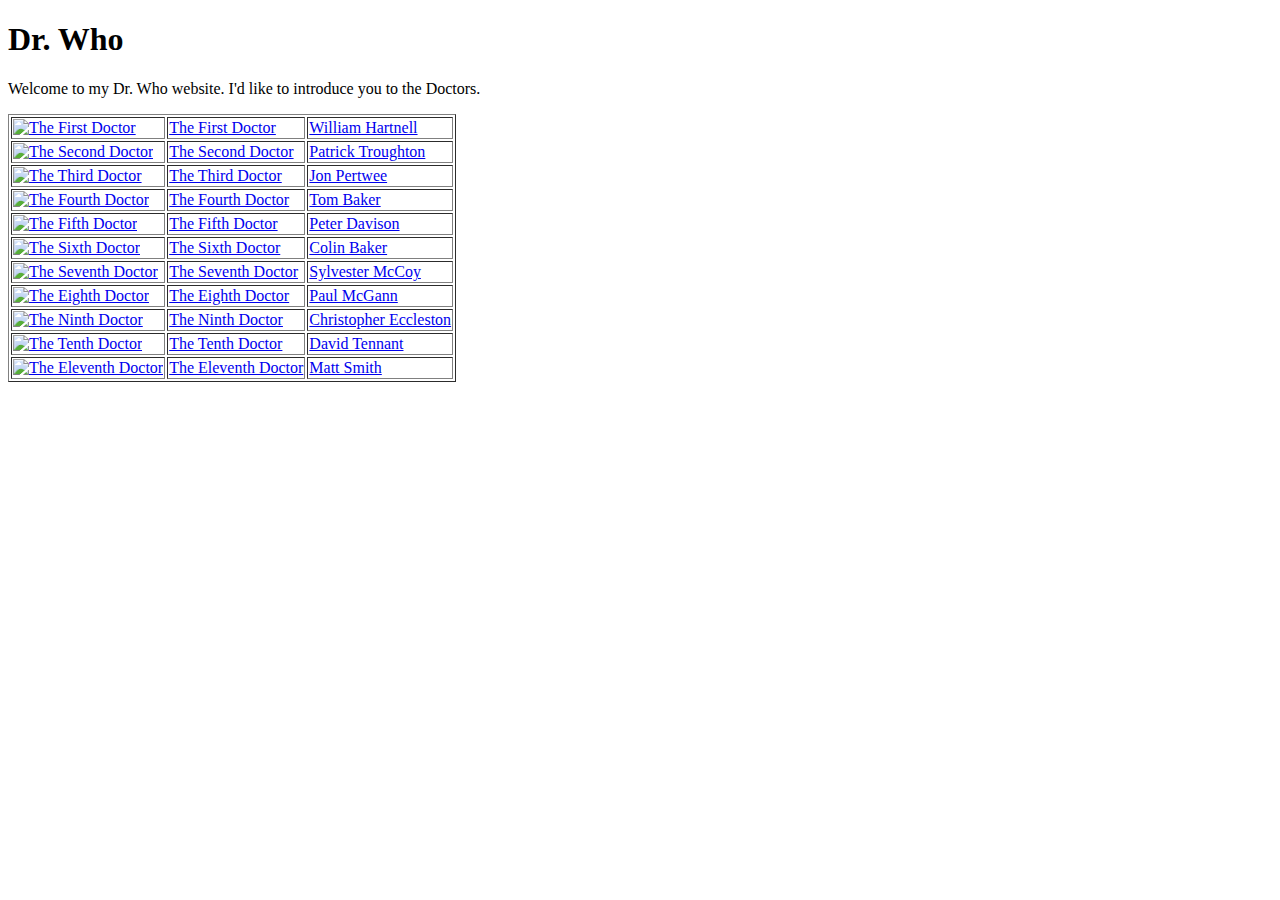
==== index.html @ 142bd5a9 "2012-10-12" ====
<!DOCTYPE html PUBLIC "-//W3C//DTD XHTML 1.0 Transitional//EN" "http://www.w3.org/TR/xhtml1/DTD/xhtml1-transitional.dtd">
<html xmlns="http://www.w3.org/1999/xhtml">
	<head>
		<meta http-equiv="Content-Type" content="text/html; charset=utf-8" />
		<title>Dr. Who Website</title>
	</head>

	<body>
		
		<h1>Dr. Who</h1>
		
		<p>Welcome to my Dr. Who website.  I'd like to introduce you to the Doctors.</p>
		
		<table border="1">
			
			<tr>
				<td><a href="doctor-who-01.html"><img src="research/images/150/doctor-who-01.jpeg" width="150" height="150" alt="The First Doctor" /></a></td>
				<td><a href="doctor-who-01.html">The First Doctor</a></td>
				<td><a href="doctor-who-01.html">William Hartnell</a></td>
			</tr>
			
			<tr>
				<td><a href="doctor-who-02.html"><img src="research/images/150/doctor-who-02.jpeg" width="150" height="150" alt="The Second Doctor" /></a></td>
				<td><a href="doctor-who-02.html">The Second Doctor</a></td>
				<td><a href="doctor-who-02.html">Patrick Troughton</a></td>
			</tr>
			
			<tr>
				<td><a href="doctor-who-03.html"><img src="research/images/150/doctor-who-03.jpeg" width="150" height="150" alt="The Third Doctor" /></a></td>
				<td><a href="doctor-who-03.html">The Third Doctor</a></td>
				<td><a href="doctor-who-03.html">Jon Pertwee</a></td>
			</tr>
			
			<tr>
				<td><a href="doctor-who-04.html"><img src="research/images/150/doctor-who-04.jpeg" width="150" height="150" alt="The Fourth Doctor" /></a></td>
				<td><a href="doctor-who-04.html">The Fourth Doctor</a></td>
				<td><a href="doctor-who-04.html">Tom Baker</a></td>
			</tr>

			<tr>
				<td><a href="doctor-who-05.html"><img src="research/images/150/doctor-who-05.jpeg" width="150" height="150" alt="The Fifth Doctor" /></a></td>
				<td><a href="doctor-who-05.html">The Fifth Doctor</a></td>
				<td><a href="doctor-who-05.html">Peter Davison</a></td>
			</tr>	

			<tr>
				<td><a href="doctor-who-06.html"><img src="research/images/150/doctor-who-06.jpeg" width="150" height="150" alt="The Sixth Doctor" /></a></td>
				<td><a href="doctor-who-06.html">The Sixth Doctor</a></td>
				<td><a href="doctor-who-06.html">Colin Baker</a></td>
			</tr>	

			<tr>
				<td><a href="doctor-who-07.html"><img src="research/images/150/doctor-who-07.jpeg" width="150" height="150" alt="The Seventh Doctor" /> </a></td>
				<td><a href="doctor-who-07.html">The Seventh Doctor</a></td>
				<td><a href="doctor-who-07.html">Sylvester McCoy</a></td>
			</tr>

			<tr>
				<td><a href="doctor-who-08.html"><img src="research/images/150/doctor-who-08.jpeg" width="150" height="150" alt="The Eighth Doctor" /></a></td>
				<td><a href="doctor-who-08.html">The Eighth Doctor</a></td>
				<td><a href="doctor-who-08.html">Paul McGann</a></td>
			</tr>

			<tr>
				<td><a href="doctor-who-09.html"><img src="research/images/150/doctor-who-09.jpeg" width="150" height="150" alt="The Ninth Doctor" /></a></td>
				<td><a href="doctor-who-09.html">The Ninth Doctor</a></td>
				<td><a href="doctor-who-09.html">Christopher Eccleston</a></td>
			</tr>

			<tr>
				<td><a href="doctor-who-10.html"><img src="research/images/150/doctor-who-10.jpeg" width="150" height="150" alt="The Tenth Doctor" /></a></td>
				<td><a href="doctor-who-10.html">The Tenth Doctor</a></td>
				<td><a href="doctor-who-10.html">David Tennant</a></td>
			</tr>

			<tr>
				<td><a href="doctor-who-11.html"><img src="research/images/150/doctor-who-11.jpeg" width="150" height="150" alt="The Eleventh Doctor" /></a></td>
				<td><a href="doctor-who-11.html">The Eleventh Doctor
				<td><a href="doctor-who-11.html">Matt Smith</a></td>
			</tr>

		</table>	
	</body>
</html>
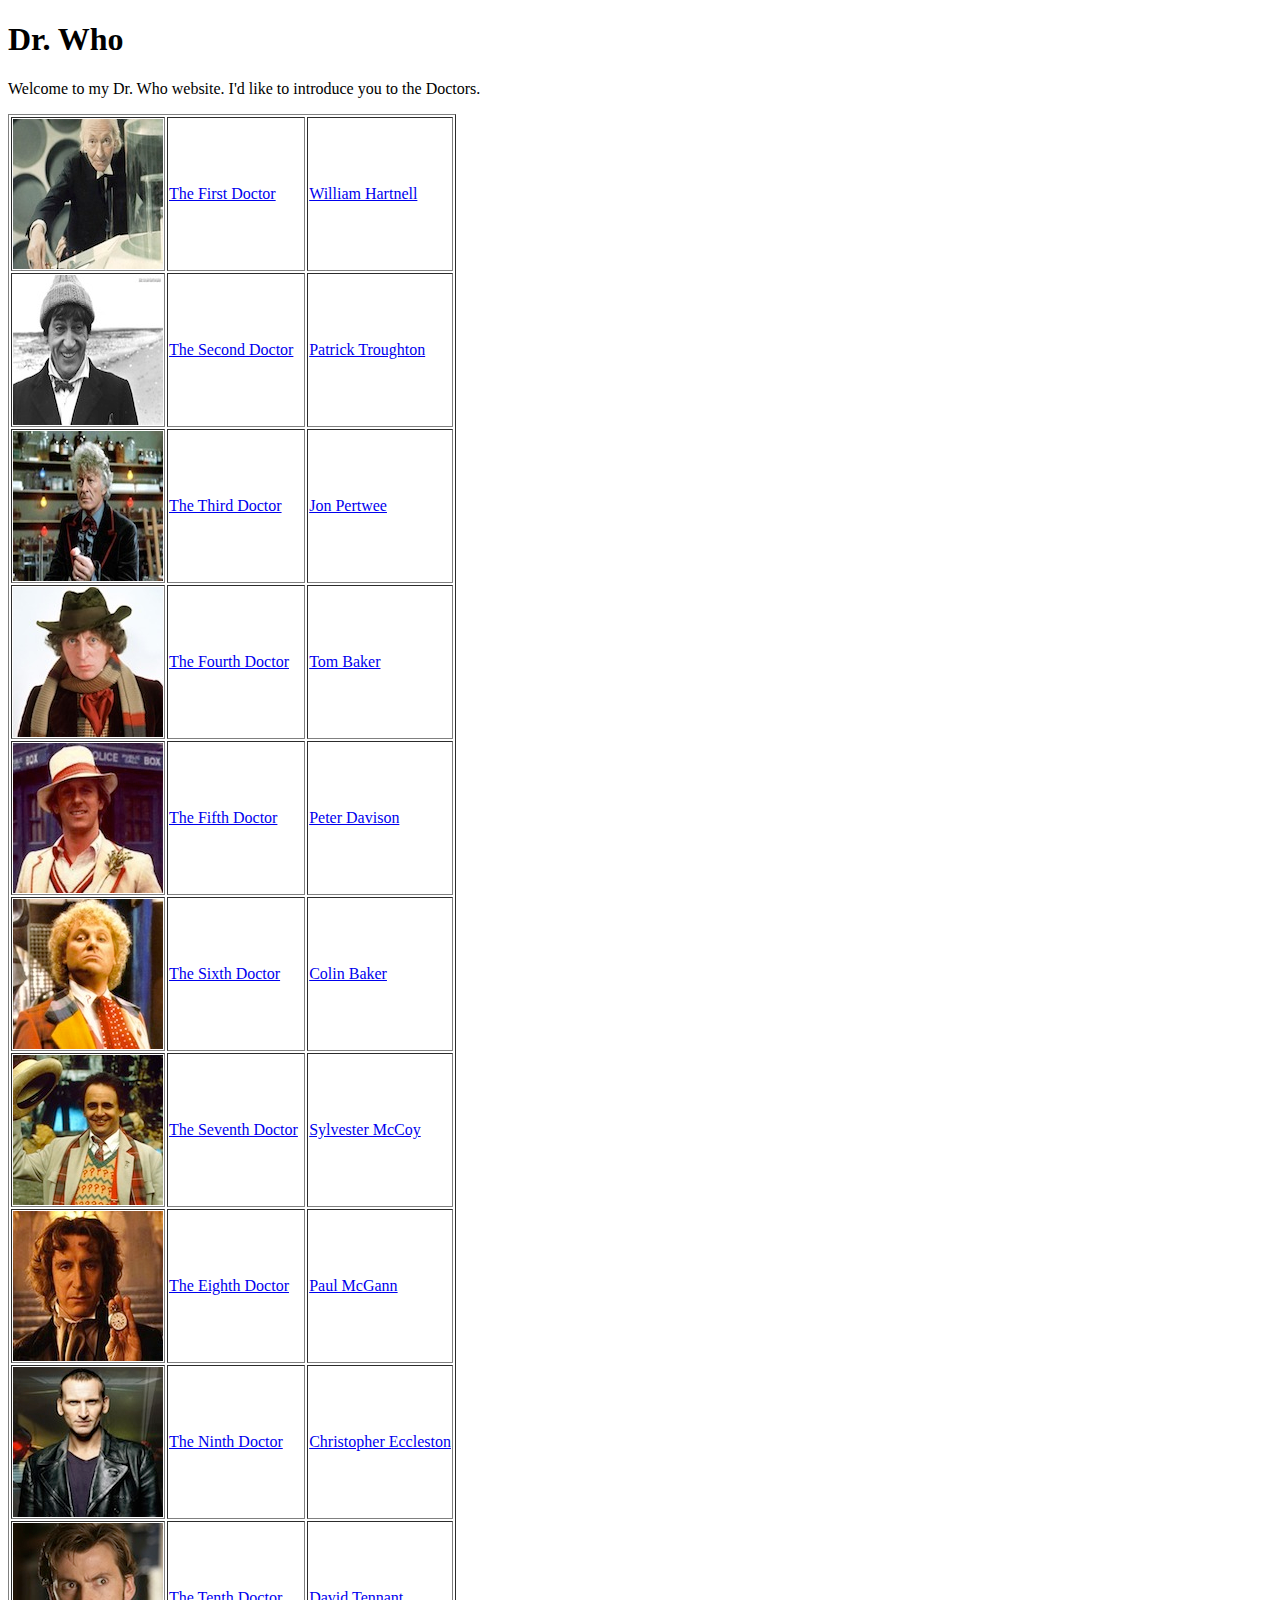
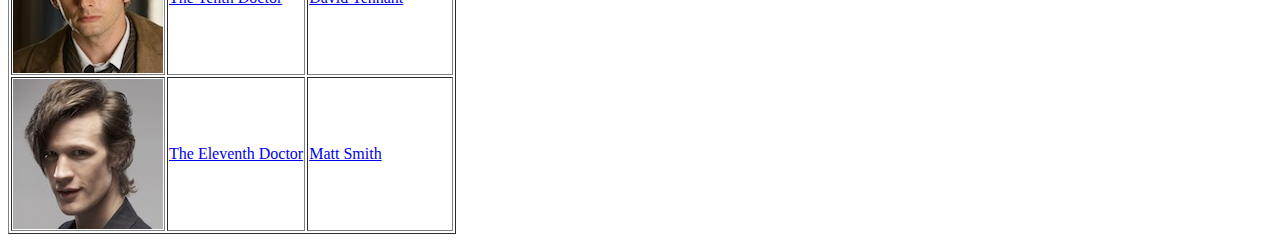
==== commit 15850814: "2012-10-12 Second Commit" ====
--- a/index.html
+++ b/index.html
@@ -14,67 +14,67 @@
 		<table border="1">
 			
 			<tr>
-				<td><a href="doctor-who-01.html"><img src="research/images/150/doctor-who-01.jpeg" width="150" height="150" alt="The First Doctor" /></a></td>
+				<td><a href="doctor-who-01.html"><img src="images/150/doctor-who-01.jpeg" width="150" height="150" alt="The First Doctor" /></a></td>
 				<td><a href="doctor-who-01.html">The First Doctor</a></td>
 				<td><a href="doctor-who-01.html">William Hartnell</a></td>
 			</tr>
 			
 			<tr>
-				<td><a href="doctor-who-02.html"><img src="research/images/150/doctor-who-02.jpeg" width="150" height="150" alt="The Second Doctor" /></a></td>
+				<td><a href="doctor-who-02.html"><img src="images/150/doctor-who-02.jpeg" width="150" height="150" alt="The Second Doctor" /></a></td>
 				<td><a href="doctor-who-02.html">The Second Doctor</a></td>
 				<td><a href="doctor-who-02.html">Patrick Troughton</a></td>
 			</tr>
 			
 			<tr>
-				<td><a href="doctor-who-03.html"><img src="research/images/150/doctor-who-03.jpeg" width="150" height="150" alt="The Third Doctor" /></a></td>
+				<td><a href="doctor-who-03.html"><img src="images/150/doctor-who-03.jpeg" width="150" height="150" alt="The Third Doctor" /></a></td>
 				<td><a href="doctor-who-03.html">The Third Doctor</a></td>
 				<td><a href="doctor-who-03.html">Jon Pertwee</a></td>
 			</tr>
 			
 			<tr>
-				<td><a href="doctor-who-04.html"><img src="research/images/150/doctor-who-04.jpeg" width="150" height="150" alt="The Fourth Doctor" /></a></td>
+				<td><a href="doctor-who-04.html"><img src="images/150/doctor-who-04.jpeg" width="150" height="150" alt="The Fourth Doctor" /></a></td>
 				<td><a href="doctor-who-04.html">The Fourth Doctor</a></td>
 				<td><a href="doctor-who-04.html">Tom Baker</a></td>
 			</tr>
 
 			<tr>
-				<td><a href="doctor-who-05.html"><img src="research/images/150/doctor-who-05.jpeg" width="150" height="150" alt="The Fifth Doctor" /></a></td>
+				<td><a href="doctor-who-05.html"><img src="images/150/doctor-who-05.jpeg" width="150" height="150" alt="The Fifth Doctor" /></a></td>
 				<td><a href="doctor-who-05.html">The Fifth Doctor</a></td>
 				<td><a href="doctor-who-05.html">Peter Davison</a></td>
 			</tr>	
 
 			<tr>
-				<td><a href="doctor-who-06.html"><img src="research/images/150/doctor-who-06.jpeg" width="150" height="150" alt="The Sixth Doctor" /></a></td>
+				<td><a href="doctor-who-06.html"><img src="images/150/doctor-who-06.jpeg" width="150" height="150" alt="The Sixth Doctor" /></a></td>
 				<td><a href="doctor-who-06.html">The Sixth Doctor</a></td>
 				<td><a href="doctor-who-06.html">Colin Baker</a></td>
 			</tr>	
 
 			<tr>
-				<td><a href="doctor-who-07.html"><img src="research/images/150/doctor-who-07.jpeg" width="150" height="150" alt="The Seventh Doctor" /> </a></td>
+				<td><a href="doctor-who-07.html"><img src="images/150/doctor-who-07.jpeg" width="150" height="150" alt="The Seventh Doctor" /> </a></td>
 				<td><a href="doctor-who-07.html">The Seventh Doctor</a></td>
 				<td><a href="doctor-who-07.html">Sylvester McCoy</a></td>
 			</tr>
 
 			<tr>
-				<td><a href="doctor-who-08.html"><img src="research/images/150/doctor-who-08.jpeg" width="150" height="150" alt="The Eighth Doctor" /></a></td>
+				<td><a href="doctor-who-08.html"><img src="images/150/doctor-who-08.jpeg" width="150" height="150" alt="The Eighth Doctor" /></a></td>
 				<td><a href="doctor-who-08.html">The Eighth Doctor</a></td>
 				<td><a href="doctor-who-08.html">Paul McGann</a></td>
 			</tr>
 
 			<tr>
-				<td><a href="doctor-who-09.html"><img src="research/images/150/doctor-who-09.jpeg" width="150" height="150" alt="The Ninth Doctor" /></a></td>
+				<td><a href="doctor-who-09.html"><img src="images/150/doctor-who-09.jpeg" width="150" height="150" alt="The Ninth Doctor" /></a></td>
 				<td><a href="doctor-who-09.html">The Ninth Doctor</a></td>
 				<td><a href="doctor-who-09.html">Christopher Eccleston</a></td>
 			</tr>
 
 			<tr>
-				<td><a href="doctor-who-10.html"><img src="research/images/150/doctor-who-10.jpeg" width="150" height="150" alt="The Tenth Doctor" /></a></td>
+				<td><a href="doctor-who-10.html"><img src="images/150/doctor-who-10.jpeg" width="150" height="150" alt="The Tenth Doctor" /></a></td>
 				<td><a href="doctor-who-10.html">The Tenth Doctor</a></td>
 				<td><a href="doctor-who-10.html">David Tennant</a></td>
 			</tr>
 
 			<tr>
-				<td><a href="doctor-who-11.html"><img src="research/images/150/doctor-who-11.jpeg" width="150" height="150" alt="The Eleventh Doctor" /></a></td>
+				<td><a href="doctor-who-11.html"><img src="images/150/doctor-who-11.jpeg" width="150" height="150" alt="The Eleventh Doctor" /></a></td>
 				<td><a href="doctor-who-11.html">The Eleventh Doctor
 				<td><a href="doctor-who-11.html">Matt Smith</a></td>
 			</tr>
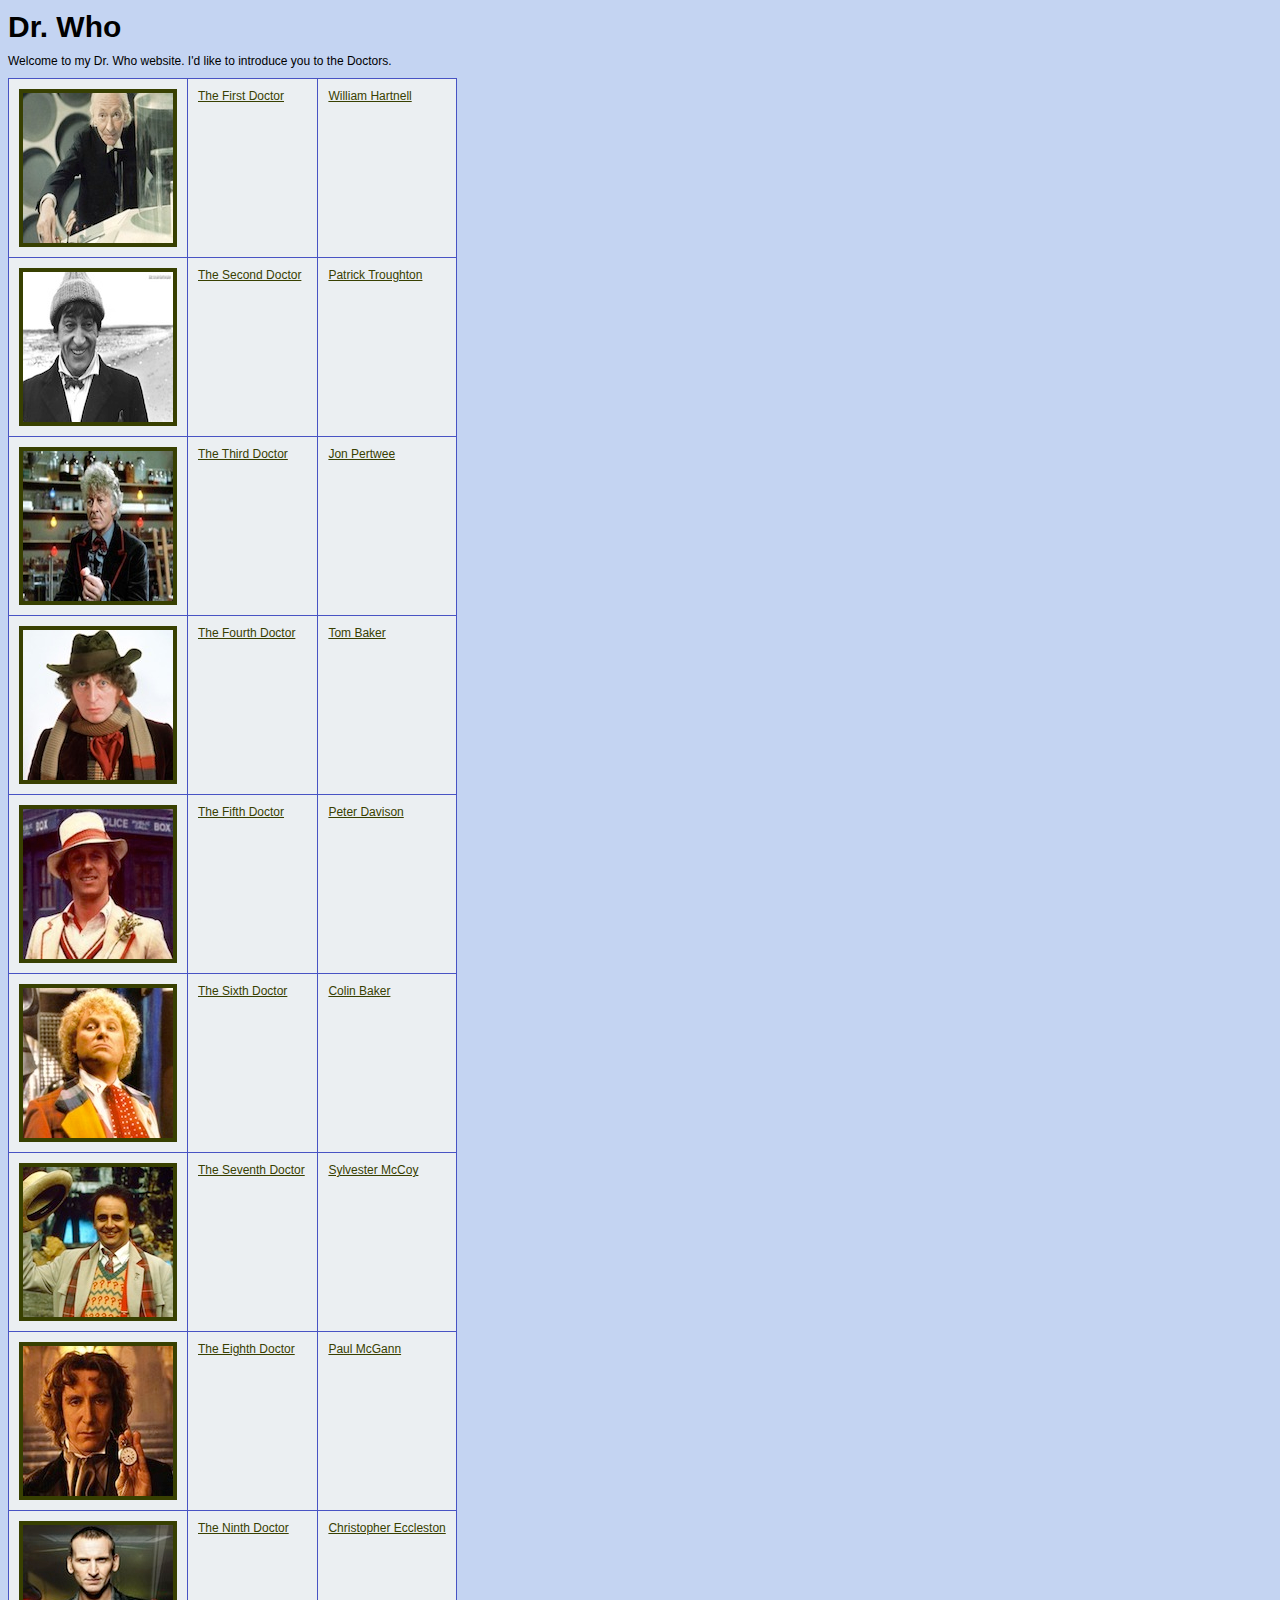
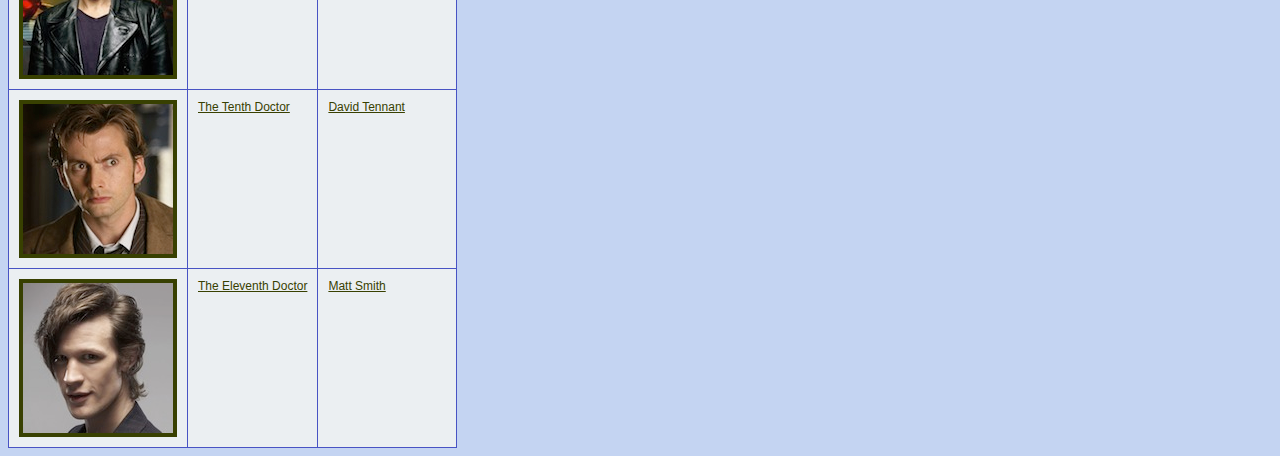
==== commit 12480338: "2012-25-10" ====
--- a/index.html
+++ b/index.html
@@ -3,78 +3,101 @@
 	<head>
 		<meta http-equiv="Content-Type" content="text/html; charset=utf-8" />
 		<title>Dr. Who Website</title>
+		<link rel="stylesheet" type="text/css" href="styles.css" />
 	</head>
 
-	<body>
+	<body class="doctor-main-page">
 		
 		<h1>Dr. Who</h1>
 		
 		<p>Welcome to my Dr. Who website.  I'd like to introduce you to the Doctors.</p>
 		
-		<table border="1">
+		<table>
 			
 			<tr>
-				<td><a href="doctor-who-01.html"><img src="images/150/doctor-who-01.jpeg" width="150" height="150" alt="The First Doctor" /></a></td>
+				<td>
+					<a name="doctor-01" />
+					<a href="doctor-who-01.html"><img src="images/150/doctor-who-01.jpeg" width="150" height="150" alt="The First Doctor" /></a></td>
 				<td><a href="doctor-who-01.html">The First Doctor</a></td>
 				<td><a href="doctor-who-01.html">William Hartnell</a></td>
 			</tr>
 			
 			<tr>
-				<td><a href="doctor-who-02.html"><img src="images/150/doctor-who-02.jpeg" width="150" height="150" alt="The Second Doctor" /></a></td>
+				<td>
+					<a name="doctor-02" />
+					<a href="doctor-who-02.html"><img src="images/150/doctor-who-02.jpeg" width="150" height="150" alt="The Second Doctor" /></a></td>
 				<td><a href="doctor-who-02.html">The Second Doctor</a></td>
 				<td><a href="doctor-who-02.html">Patrick Troughton</a></td>
 			</tr>
 			
 			<tr>
-				<td><a href="doctor-who-03.html"><img src="images/150/doctor-who-03.jpeg" width="150" height="150" alt="The Third Doctor" /></a></td>
+				<td>
+					<a name="doctor-03" />
+					<a href="doctor-who-03.html"><img src="images/150/doctor-who-03.jpeg" width="150" height="150" alt="The Third Doctor" /></a></td>
 				<td><a href="doctor-who-03.html">The Third Doctor</a></td>
 				<td><a href="doctor-who-03.html">Jon Pertwee</a></td>
 			</tr>
 			
 			<tr>
-				<td><a href="doctor-who-04.html"><img src="images/150/doctor-who-04.jpeg" width="150" height="150" alt="The Fourth Doctor" /></a></td>
+				<td>
+					<a name="doctor-04" />
+					<a href="doctor-who-04.html"><img src="images/150/doctor-who-04.jpeg" width="150" height="150" alt="The Fourth Doctor" /></a></td>
 				<td><a href="doctor-who-04.html">The Fourth Doctor</a></td>
 				<td><a href="doctor-who-04.html">Tom Baker</a></td>
 			</tr>
 
 			<tr>
-				<td><a href="doctor-who-05.html"><img src="images/150/doctor-who-05.jpeg" width="150" height="150" alt="The Fifth Doctor" /></a></td>
+				<td>
+					<a name="doctor-05" />
+					<a href="doctor-who-05.html"><img src="images/150/doctor-who-05.jpeg" width="150" height="150" alt="The Fifth Doctor" /></a></td>
 				<td><a href="doctor-who-05.html">The Fifth Doctor</a></td>
 				<td><a href="doctor-who-05.html">Peter Davison</a></td>
 			</tr>	
 
 			<tr>
-				<td><a href="doctor-who-06.html"><img src="images/150/doctor-who-06.jpeg" width="150" height="150" alt="The Sixth Doctor" /></a></td>
+				<td>
+					<a name="doctor-06" />
+					<a href="doctor-who-06.html"><img src="images/150/doctor-who-06.jpeg" width="150" height="150" alt="The Sixth Doctor" /></a></td>
 				<td><a href="doctor-who-06.html">The Sixth Doctor</a></td>
 				<td><a href="doctor-who-06.html">Colin Baker</a></td>
 			</tr>	
 
 			<tr>
-				<td><a href="doctor-who-07.html"><img src="images/150/doctor-who-07.jpeg" width="150" height="150" alt="The Seventh Doctor" /> </a></td>
+				<td>
+					<a name="doctor-07" />
+					<a href="doctor-who-07.html"><img src="images/150/doctor-who-07.jpeg" width="150" height="150" alt="The Seventh Doctor" /> </a></td>
 				<td><a href="doctor-who-07.html">The Seventh Doctor</a></td>
 				<td><a href="doctor-who-07.html">Sylvester McCoy</a></td>
 			</tr>
 
 			<tr>
-				<td><a href="doctor-who-08.html"><img src="images/150/doctor-who-08.jpeg" width="150" height="150" alt="The Eighth Doctor" /></a></td>
+				<td>
+					<a name="doctor-08" />
+					<a href="doctor-who-08.html"><img src="images/150/doctor-who-08.jpeg" width="150" height="150" alt="The Eighth Doctor" /></a></td>
 				<td><a href="doctor-who-08.html">The Eighth Doctor</a></td>
 				<td><a href="doctor-who-08.html">Paul McGann</a></td>
 			</tr>
 
 			<tr>
-				<td><a href="doctor-who-09.html"><img src="images/150/doctor-who-09.jpeg" width="150" height="150" alt="The Ninth Doctor" /></a></td>
+				<td>
+					<a name="doctor-09" />
+					<a href="doctor-who-09.html"><img src="images/150/doctor-who-09.jpeg" width="150" height="150" alt="The Ninth Doctor" /></a></td>
 				<td><a href="doctor-who-09.html">The Ninth Doctor</a></td>
 				<td><a href="doctor-who-09.html">Christopher Eccleston</a></td>
 			</tr>
 
 			<tr>
-				<td><a href="doctor-who-10.html"><img src="images/150/doctor-who-10.jpeg" width="150" height="150" alt="The Tenth Doctor" /></a></td>
+				<td>
+					<a name="doctor-10" />
+					<a href="doctor-who-10.html"><img src="images/150/doctor-who-10.jpeg" width="150" height="150" alt="The Tenth Doctor" /></a></td>
 				<td><a href="doctor-who-10.html">The Tenth Doctor</a></td>
 				<td><a href="doctor-who-10.html">David Tennant</a></td>
 			</tr>
 
 			<tr>
-				<td><a href="doctor-who-11.html"><img src="images/150/doctor-who-11.jpeg" width="150" height="150" alt="The Eleventh Doctor" /></a></td>
+				<td>
+					<a name="doctor-11" />
+					<a href="doctor-who-11.html"><img src="images/150/doctor-who-11.jpeg" width="150" height="150" alt="The Eleventh Doctor" /></a></td>
 				<td><a href="doctor-who-11.html">The Eleventh Doctor
 				<td><a href="doctor-who-11.html">Matt Smith</a></td>
 			</tr>
--- a/styles.css
+++ b/styles.css
@@ -0,0 +1,50 @@
+body {
+	font: 12px Arial, Helvetica, sans-serif;
+	color: #000;
+	background: #C4D4F2;
+	padding: 10px
+	margin: 0px;
+}
+td {
+	padding: 25px;
+	background: #EBEFF2;
+	border: 1px solid #4853C4;
+	text-align: left;
+	vertical-align: top;
+}
+table {
+	border-collapse: collapse;
+}
+h1 {
+	font-size: 30px;
+}
+h1 , p {
+	margin-top: 10px;
+	margin-bottom: 10px;
+	padding: 0px;
+}
+a{
+	color: #384001;
+}
+a:hover {
+	color: #990000;
+	font-weight: bold;
+}
+img {
+	border: 1px solid #384001;
+}
+
+.doctor-main-page td {
+	padding: 10px;
+}
+.doctor-main-page img {
+	border: 4px solid #384001;
+}
+
+
+
+
+
+
+
+
